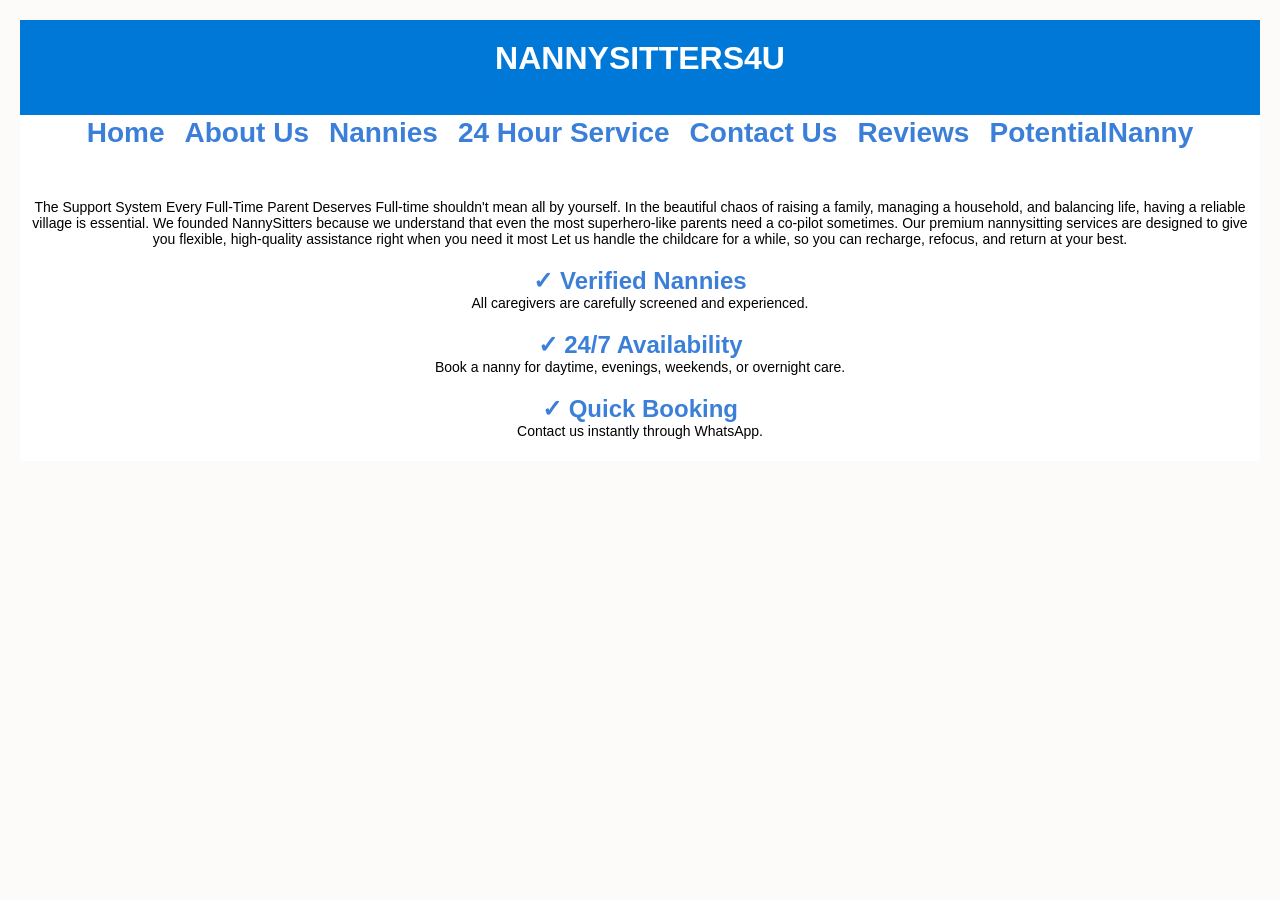
==== index.html @ 35b18db0 "Add files via upload" ====
<!DOCTYPE html>
<html lang="en">
<head>
    <meta charset="UTF-8">
    <meta name="viewport" content="width=device-width, initial-scale=1.0">
    <title>My Website</title>
    <link rel="stylesheet" href="style.css">
</head>
<body class="home-page">

    
  <header>
        <h1>NANNYSITTERS4U</h1>

        
        <h4>100% RELIABLE AND TRUSTWORTHY NANNIES</h4>
    </header>

    <nav class="navbar">
        
        <ul class="nav-links">
            <li><a href="Home.html">Home</a></li>
            <li><a href="About.html">About Us</a></li>
            <li><a href="Nannies.html">Nannies</a></li>
            <li><a href="24h.html">24 Hour Service</a></li>
            <li><a href="Contact us.html">Contact Us</a></li>
            <li><a href="Reviews.html">Reviews</a></li>
             <li><a href="PotentialNanny.html">PotentialNanny</a></li>
            
        </ul>

    <main>

       
       
      
        <p>The Support System Every Full-Time Parent Deserves
       Full-time shouldn't mean all by yourself.
       In the beautiful chaos of raising a family, managing a household, and balancing life, 
       having a reliable village is essential.
       We founded NannySitters because we understand that even the most superhero-like parents need a co-pilot sometimes. 
       Our premium nannysitting services are designed to give you flexible, high-quality assistance right when you need it most
       Let us handle the childcare for a while, so you can recharge, refocus, and return at your best.</p>

        <section class="features">

        <div class="feature-card">
            <h2>✓ Verified Nannies</h2>
            <p>All caregivers are carefully screened and experienced.</p>
        </div>

        <div class="feature-card">
            <h2>✓ 24/7 Availability</h2>
            <p>Book a nanny for daytime, evenings, weekends, or overnight care.</p>
        </div>

        <div class="feature-card">
            <h2>✓ Quick Booking</h2>
            <p>Contact us instantly through WhatsApp.</p>
        </div>

    </section>
        
    </main>

</body>
</html>
---- style.css ----
* {
    margin: 0;
    padding: 0;
    box-sizing: border-box;
}
body{
  margin: center;
  align-items: center;
  flex-direction: column;
  justify-content: center;
  text-align: center;

}


header {
    background-color: #0078d7;
    color: white;
    padding: 20px;
}

.navbar {
    background-color: white;
    color:black;
    padding: 2px 4px;
    
  }

  p {
    font-size: 14px;
    margin-bottom: 20px;
  }  

.nav-links {
    list-style: none;
    display: flex;      
    gap: 20px;          
    justify-content: center;
    align-items: center;
}

.nav-links a {
    color: rgb(59, 127, 216);
    text-decoration: none;
    font-size: 28px;
    font-weight: bold;
}

.nav-links a:hover {
    color: rgb(255, 0, 255);
}

main {
    margin-top: 50px;
}

.feature-card {
    background: white;
    
}
.feature-card h2 {
    color:  rgb(59, 127, 216);
    
}

button {
    background-color: #0078d7;
    color: white;
    border: none;
    padding: 12px 24px;
    cursor: pointer;
    border-radius: 5px;
    font-size: 16px;
}

button:hover {
    background-color: #9000a3;
}


/*Nanny*/
h4{
  color: #0078d7;
}
h1{
  color: white;
}
.page-title {
    color: rgb(59, 127, 216);
    margin-bottom: 20px;
}
body {
    font-family: Arial;
    background: #fcfbfa;
    text-align:center;
    padding: 20px;
}

.nanny-container {
     display: flex;
    flex-wrap: wrap;
    justify-content: center;
    gap: 20px;
}

.nanny-card {
   
    background: white;
    width: 300px;
    padding: 20px;
    border-radius: 15px;
    box-shadow: 0 5px 15px rgba(0,0,0,0.1);
     text-align:center;
}

.nanny-card img {
    width: 120px;
    height: 120px;
    border-radius: 50%;
    object-fit: cover;
}

.contact-btn {
    display: inline-block;
    margin-top: 15px;
    padding: 12px 20px;
    background: #25D366;
    color: white;
    text-decoration: none;
    border-radius: 25px;
    font-weight: bold;
}

.contact-btn:hover {
    background: #1da851;
}

/* Mobile Friendly */
@media (max-width: 768px) {
    .nanny-card {
        width: 100%;
        max-width: 350px;
    }
}

/*24hour service*/
* {
    box-sizing: border-box;
    margin: 0;
    padding: 0;
    font-family: 'Segoe UI', Tahoma, Geneva, Verdana, sans-serif;
}

.service-page{
    background-color: #fcfbfa;
    display: flex;
    justify-content: center;
    align-items: center;
    min-height: 100vh;
    padding: 20px;
}

.service-container {
    background: #ffffff;
    border-radius: 16px;
    box-shadow: 0 10px 30px rgba(0, 0, 0, 0.05);
    padding: 40px;
    max-width: 600px;
    text-align: center;
    border-top: 5px solid #5fa0a4;
}

.icon-badge {
    background-color: #f7ede2;
    color: #e78869;
    font-size: 2.5rem;
    font-weight: bold;
    width: 90px;
    height: 90px;
    line-height: 90px;
    border-radius: 50%;
    margin: 0 auto 24px;
    display: flex;
    align-items: center;
    justify-content: center;
    box-shadow: 0 4px 10px rgba(231, 136, 105, 0.15);
}

.service-container h2 {
    color: #333;           
    font-size: 1.8rem;
    margin-bottom: 16px;
}

.service-container p {
    color: #666;
    font-size: 1.05rem;
    line-height: 1.6;
    margin-bottom: 28px;
}

.cta-button {
    display: inline-block;
    background-color: #5fa0a4;
    color: white;
    text-decoration: none;
    padding: 14px 32px;
    border-radius: 30px;
    font-weight: 600;
    transition: 0.3s;
}

.cta-button:hover {
    background-color: #4b8387;
    transform: translateY(-2px);
}
/*Contact Us*/
.contact-container {
    max-width: 800px;
    margin: 50px auto;
    text-align: center;
}

.contact-container h1 {
    color: #5fa0a4;
    margin-bottom: 10px;
}

.contact-container p {
    color: #666;
}

.contact-card {
    display: block;
    background: white;
    text-decoration: none;
    color: #333;
    padding: 25px;
    margin: 20px auto;
    border-radius: 15px;
    max-width: 500px;
    box-shadow: 0 5px 15px rgba(0,0,0,0.1);
    transition: 0.3s;
}

.contact-card:hover {
    transform: translateY(-5px);
    box-shadow: 0 10px 25px rgba(0,0,0,0.15);
}

.contact-card i {
    font-size: 40px;
    margin-bottom: 15px;
}

.fa-phone {
    color: #007bff;
}

.fa-whatsapp {
    color: #25D366;
}

.fa-envelope {
    color: #e78869;
}

.home-btn {
    display: inline-block;
    margin-top: 30px;
    background: #5fa0a4;
    color: white;
    text-decoration: none;
    padding: 12px 30px;
    border-radius: 25px;
    font-weight: bold;
}

.home-btn:hover {
    background: #4b8387;
}
/*Reviews*/
body {
    font-family: Arial;
    background: #fcfbfa;
    padding: 20px;
    text-align: center;
}

.review-page {
    max-width: 700px;
    margin: auto;
}

form {
    background: white;
    padding: 20px;
    border-radius: 12px;
    box-shadow: 0 5px 15px rgba(0,0,0,0.1);
}

input, select, textarea {
    width: 100%;
    padding: 10px;
    margin: 10px 0;
    border-radius: 8px;
    border: 1px solid #ccc;
}

button {
    background: #5fa0a4;
    color: white;
    border: none;
    padding: 12px;
    width: 100%;
    border-radius: 8px;
    cursor: pointer;
}

.review-card {
    background: white;
    margin: 15px 0;
    padding: 15px;
    border-radius: 12px;
    text-align: left;
    box-shadow: 0 3px 10px rgba(0,0,0,0.1);
}

.review-actions {
    margin-top: 10px;
}

.review-actions button {
    width: auto;
    margin-right: 10px;
    padding: 8px 12px;
    font-size: 14px;
}
/* PotNanny*/
.form-container {
    max-width: 500px;
    margin: auto;
    background: white;
    padding: 25px;
    border-radius: 15px;
    box-shadow: 0 5px 15px rgba(0,0,0,0.1);
}

input {
    width: 100%;
    padding: 10px;
    margin: 10px 0;
    border-radius: 8px;
    border: 1px solid #ccc;
}

button {
    width: 100%;
    padding: 12px;
    background: #5fa0a4;
    color: white;
    border: none;
    border-radius: 8px;
    cursor: pointer;
}

button:hover {
    background: #4b8387;
}
h2{
  color: #0078d7;
}
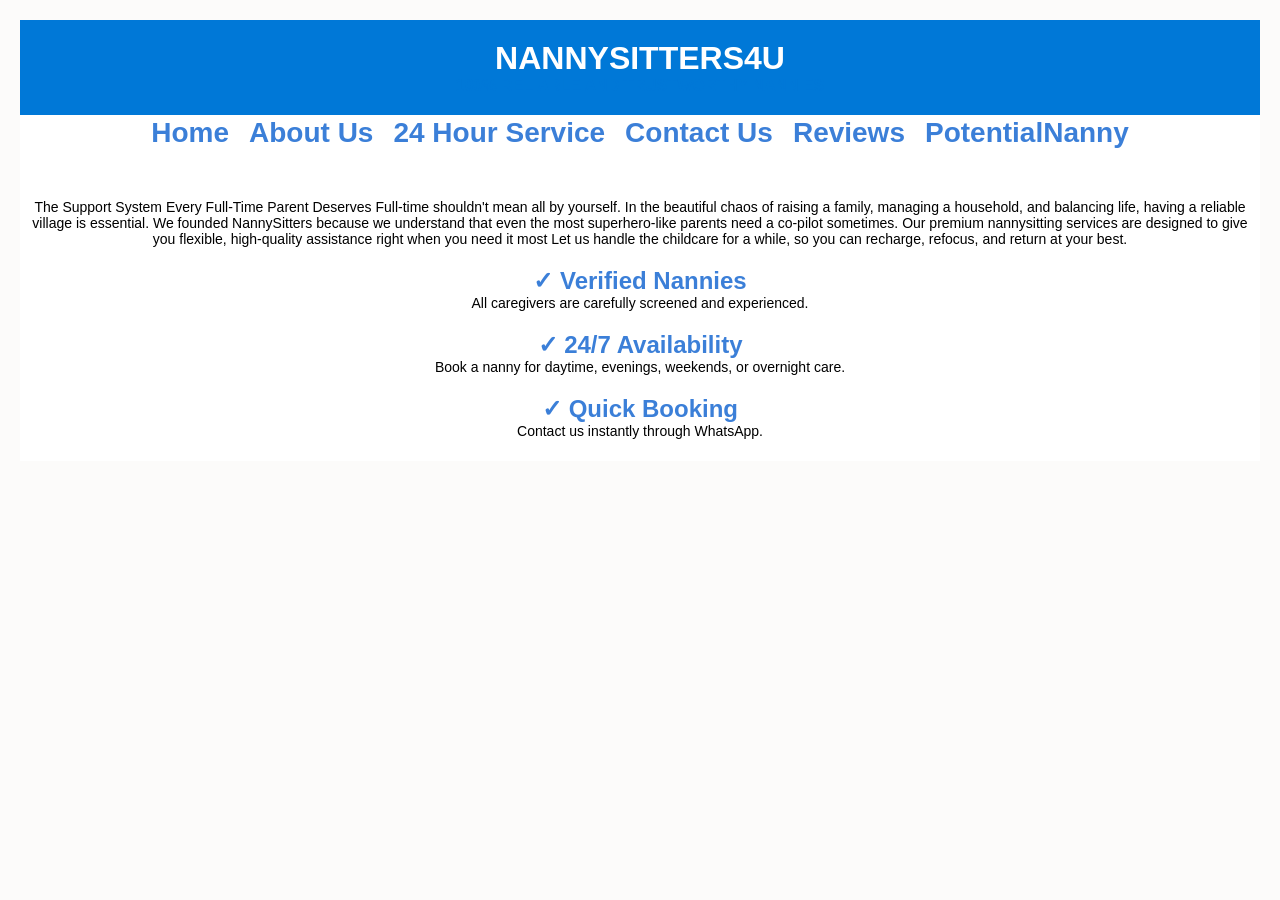
==== commit bd7a93af: "Remove duplicate HTML content from index.html" ====
--- a/index.html
+++ b/index.html
@@ -19,13 +19,12 @@
     <nav class="navbar">
         
         <ul class="nav-links">
-            <li><a href="Home.html">Home</a></li>
-            <li><a href="About.html">About Us</a></li>
-            <li><a href="Nannies.html">Nannies</a></li>
-            <li><a href="24h.html">24 Hour Service</a></li>
-            <li><a href="Contact us.html">Contact Us</a></li>
-            <li><a href="Reviews.html">Reviews</a></li>
-             <li><a href="PotentialNanny.html">PotentialNanny</a></li>
+            <li><a href="index.html">Home</a></li>
+            <li><a href="about.html">About Us</a></li>
+            <li><a href="service.html">24 Hour Service</a></li>
+            <li><a href="contact us.html">Contact Us</a></li>
+            <li><a href="reviews.html">Reviews</a></li>
+             <li><a href="potentialNanny.html">PotentialNanny</a></li>
             
         </ul>
 
@@ -64,4 +63,4 @@
     </main>
 
 </body>
-</html>+</html>
